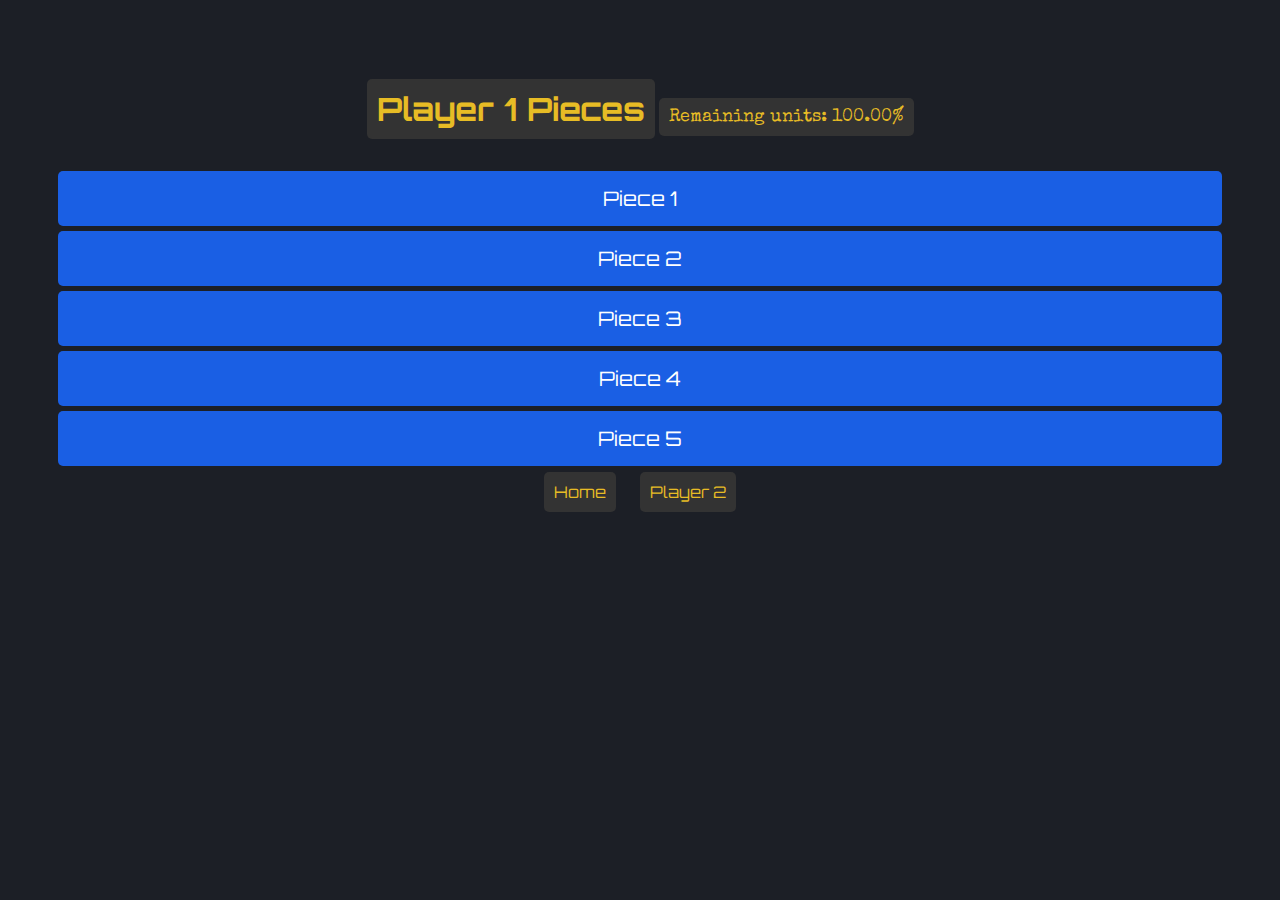
==== player1.html @ 321bedd2 "Update player1.html" ====
<!DOCTYPE html>
<html lang="en">
<head>
    <meta charset="UTF-8">
    <meta name="viewport" content="width=device-width, initial-scale=1.0">
    <title>Player 1 Tracker</title>
    <link rel="stylesheet" href="style.css">
    <script defer src="script.js"></script>
</head>
<body>
    <h1 id="header">Player 1 Pieces</h1>
    <div id="counter">Remaining units: 100%</div>
    <div id="game-pieces-container"></div>
    <nav>
        <ul>
            <li><a href="index.html">Home</a></li>
            <li><a href="player2.html">Player 2</a></li>
        </ul>
    </nav>
    <script>
        document.addEventListener('DOMContentLoaded', () => {
            const headerText = 'Player 1 Pieces';
            const initialGamePieces = [
                'Piece 1',
                'Piece 2',
                'Piece 3',
                'Piece 4',
                'Piece 5'
            ];

            document.querySelector('h1').textContent = headerText;

            if (!localStorage.getItem(window.location.pathname)) {
                const container = document.getElementById('game-pieces-container');
                initialGamePieces.forEach(piece => {
                    const div = document.createElement('div');
                    div.className = 'game-piece';
                    div.textContent = piece;
                    div.onclick = toggleRemoved;
                    div.oncontextmenu = editText;
                    container.appendChild(div);
                });
                saveGameState();
            }
            loadGameState();
        });
    </script>
</body>
</html>
---- style.css ----
@import url('https://fonts.googleapis.com/css2?family=Orbitron:wght@400;700&family=Special+Elite&display=swap');

body {
    font-family: 'Orbitron', sans-serif;
    background-color: #1c1f26;
    color: #e7bc25;
    text-align: center;
    padding: 50px;
}

h1 {
    color: #e7bc25;
    margin-bottom: 20px;
    padding: 10px;
    background-color: #333;
    border-radius: 5px;
    display: inline-block;
}

#counter {
    color: #e7bc25;
    margin-bottom: 30px;
    font-size: 18px;
    font-family: 'Special Elite', serif;
    padding: 10px;
    background-color: #333;
    border-radius: 5px;
    display: inline-block;
}

.game-piece {
    margin: 5px 0;
    padding: 15px;
    font-size: 20px;
    cursor: pointer;
    transition: color 0.3s, background-color 0.3s;
    background-color: #1a5fe4;
    border-radius: 5px;
    display: flex;
    justify-content: center;
    color: #fff;
}

.game-piece:hover {
    background-color: #1447b2;
}

.removed {
    color: #7f7f7f;
    text-decoration: line-through;
    text-decoration-color: #ff0000; /* Blood red color */
    background-color: #1c1f26;
}

nav ul {
    list-style: none;
    padding: 0;
}

nav li {
    display: inline;
    margin: 0 10px;
}

nav a {
    color: #e7bc25;
    text-decoration: none;
    padding: 10px;
    background-color: #333;
    border-radius: 5px;
}

nav a:hover {
    text-decoration: underline;
}
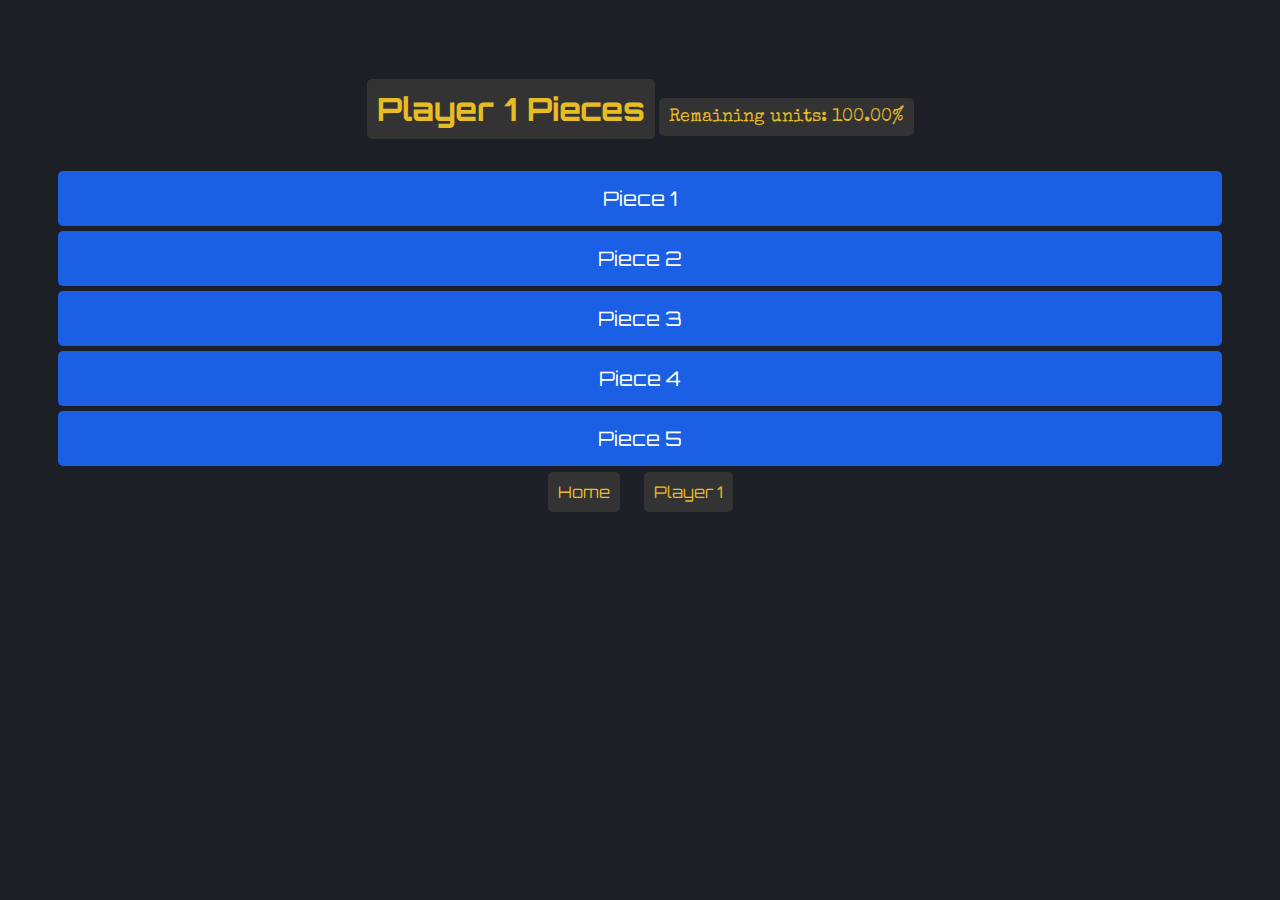
==== commit cc71269c: "Update player1.html" ====
--- a/player1.html
+++ b/player1.html
@@ -14,7 +14,7 @@
     <nav>
         <ul>
             <li><a href="index.html">Home</a></li>
-            <li><a href="player2.html">Player 2</a></li>
+            <li><a href="player1.html">Player 1</a></li>
         </ul>
     </nav>
     <script>
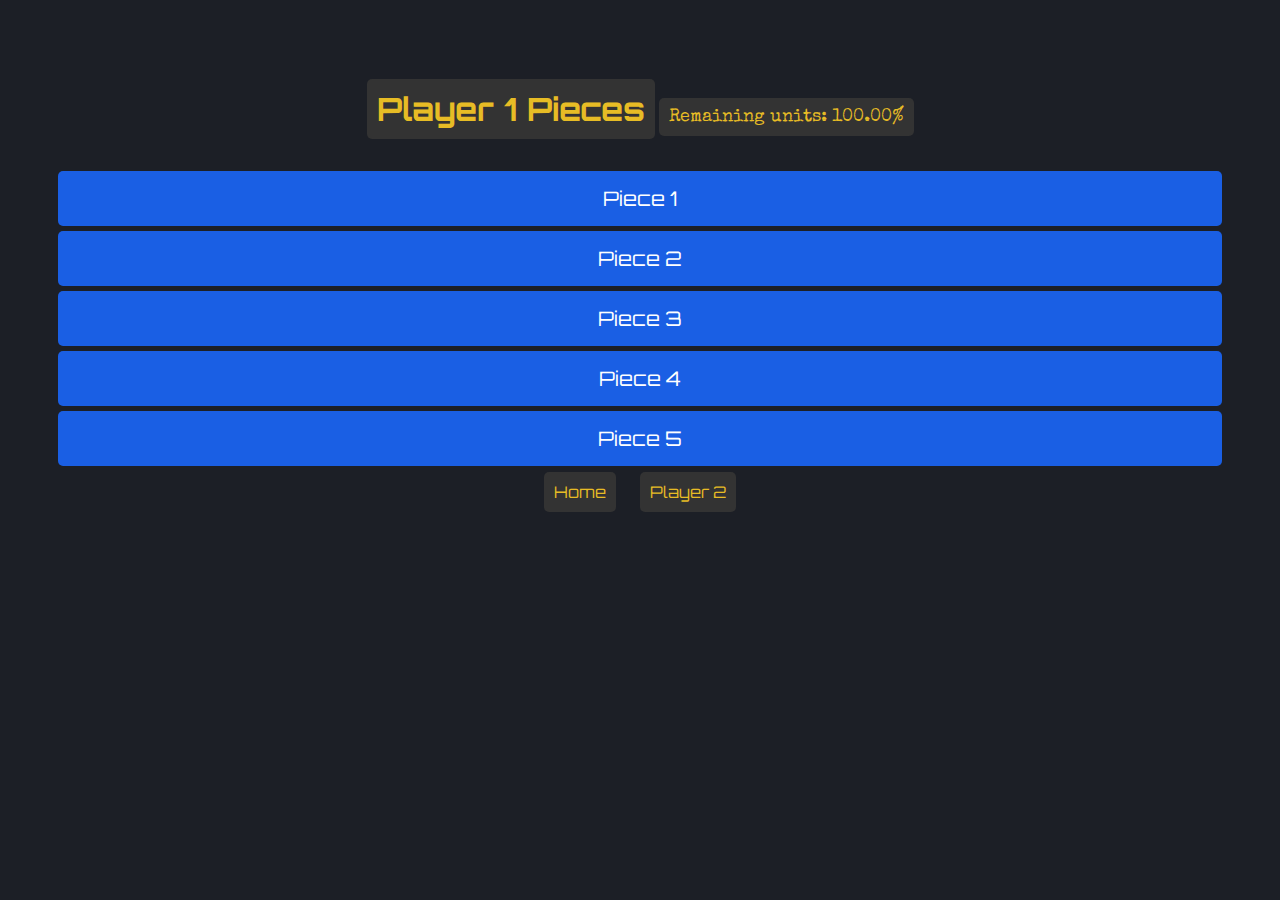
==== commit bddb9e3d: "Update player1.html" ====
--- a/player1.html
+++ b/player1.html
@@ -14,36 +14,8 @@
     <nav>
         <ul>
             <li><a href="index.html">Home</a></li>
-            <li><a href="player1.html">Player 1</a></li>
+            <li><a href="player2.html">Player 2</a></li>
         </ul>
     </nav>
-    <script>
-        document.addEventListener('DOMContentLoaded', () => {
-            const headerText = 'Player 1 Pieces';
-            const initialGamePieces = [
-                'Piece 1',
-                'Piece 2',
-                'Piece 3',
-                'Piece 4',
-                'Piece 5'
-            ];
-
-            document.querySelector('h1').textContent = headerText;
-
-            if (!localStorage.getItem(window.location.pathname)) {
-                const container = document.getElementById('game-pieces-container');
-                initialGamePieces.forEach(piece => {
-                    const div = document.createElement('div');
-                    div.className = 'game-piece';
-                    div.textContent = piece;
-                    div.onclick = toggleRemoved;
-                    div.oncontextmenu = editText;
-                    container.appendChild(div);
-                });
-                saveGameState();
-            }
-            loadGameState();
-        });
-    </script>
 </body>
 </html>
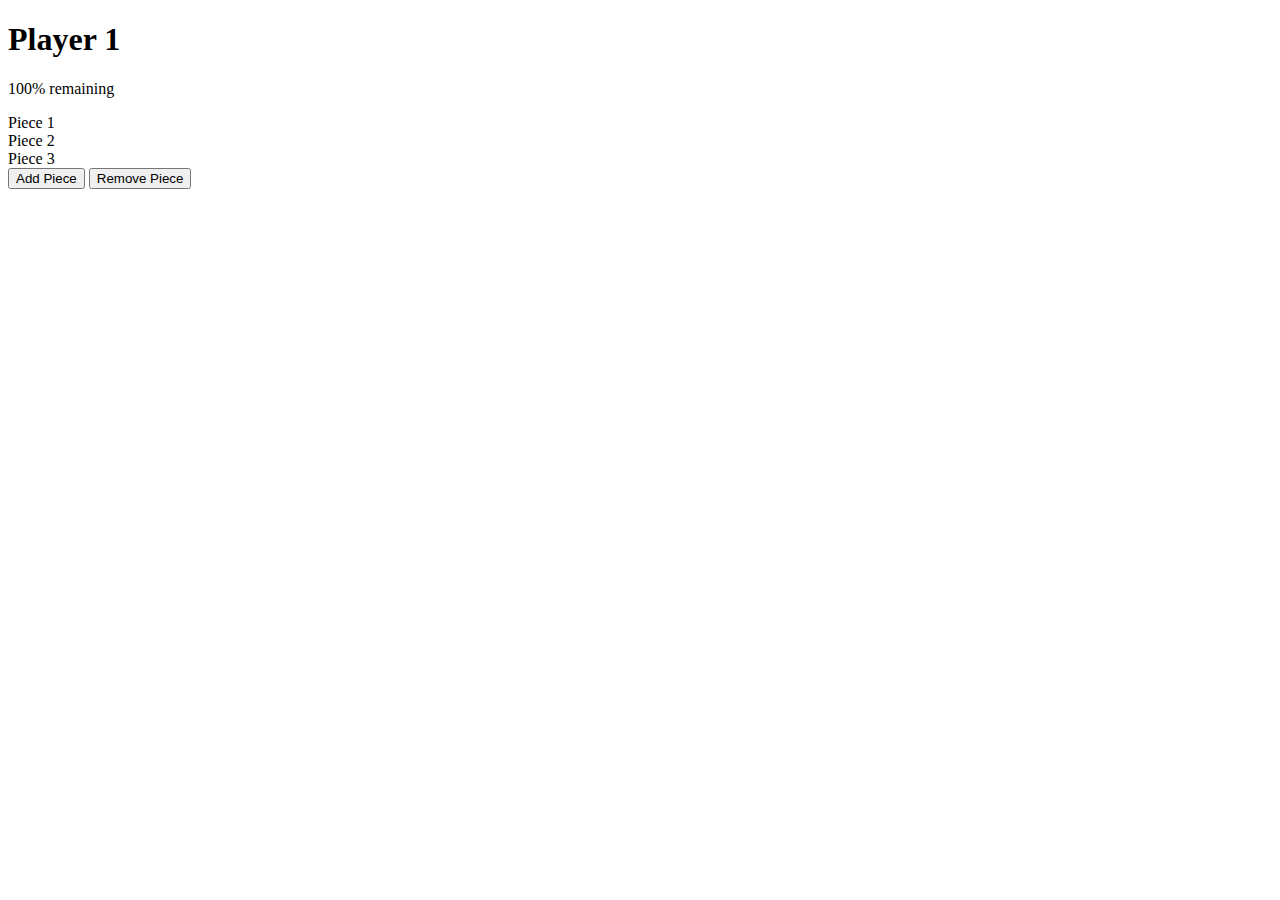
==== commit 4f8edba6: "Update player1.html" ====
--- a/player1.html
+++ b/player1.html
@@ -3,19 +3,22 @@
 <head>
     <meta charset="UTF-8">
     <meta name="viewport" content="width=device-width, initial-scale=1.0">
-    <title>Player 1 Tracker</title>
-    <link rel="stylesheet" href="style.css">
-    <script defer src="script.js"></script>
+    <title>Player Page</title>
+    <link rel="stylesheet" href="styles.css">
+    <script src="scripts.js" defer></script>
 </head>
 <body>
-    <h1 id="header">Player 1 Pieces</h1>
-    <div id="counter">Remaining units: 100%</div>
-    <div id="game-pieces-container"></div>
-    <nav>
-        <ul>
-            <li><a href="index.html">Home</a></li>
-            <li><a href="player2.html">Player 2</a></li>
-        </ul>
-    </nav>
+    <div class="container">
+        <h1 contenteditable="true">Player 1</h1>
+        <p id="counter">100% remaining</p>
+        <div class="game-pieces">
+            <div class="game-piece" contenteditable="true">Piece 1</div>
+            <div class="game-piece" contenteditable="true">Piece 2</div>
+            <div class="game-piece" contenteditable="true">Piece 3</div>
+            <!-- Add more pieces as needed -->
+        </div>
+        <button id="add-piece">Add Piece</button>
+        <button id="remove-piece">Remove Piece</button>
+    </div>
 </body>
 </html>
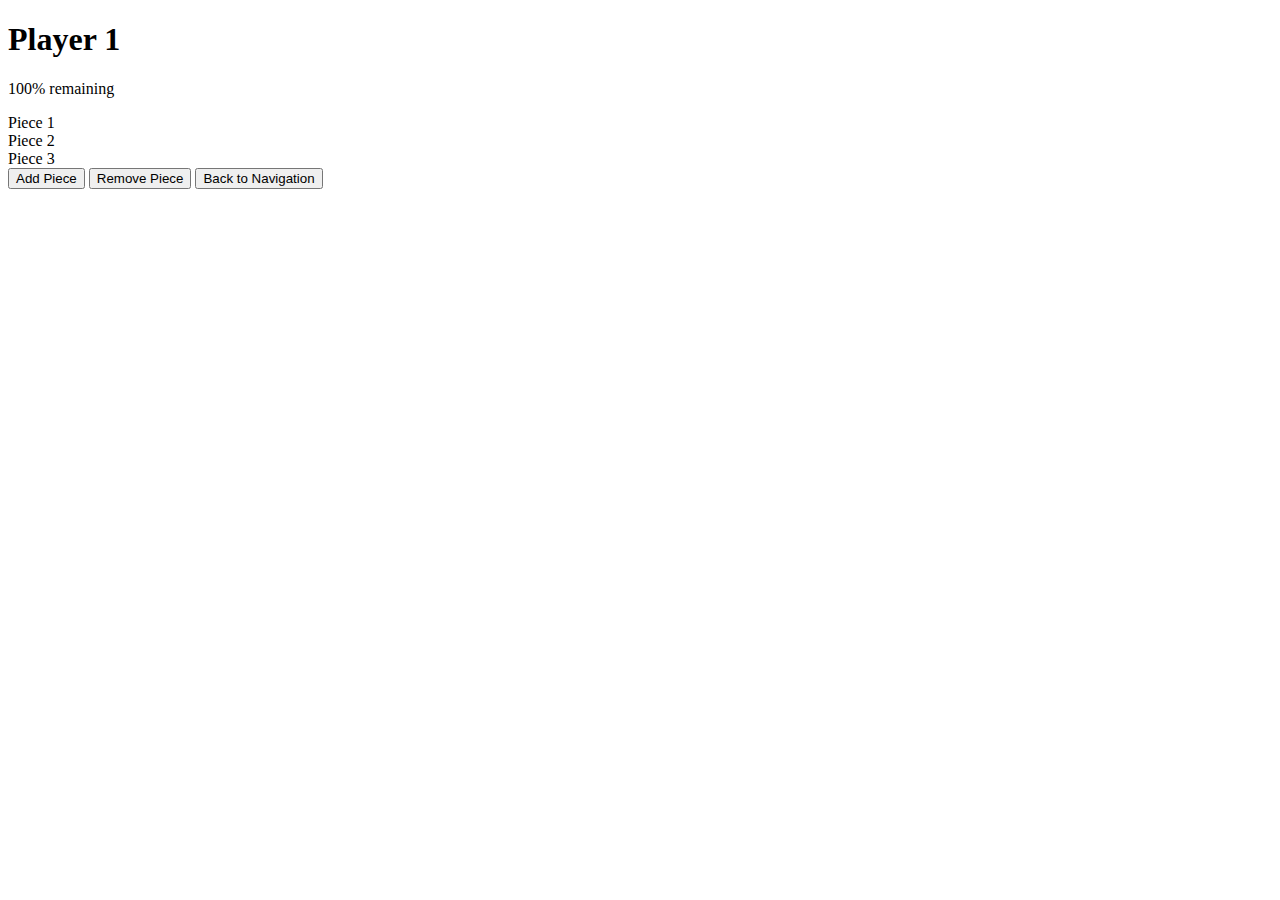
==== commit 457d2faf: "Update player1.html" ====
--- a/player1.html
+++ b/player1.html
@@ -3,7 +3,7 @@
 <head>
     <meta charset="UTF-8">
     <meta name="viewport" content="width=device-width, initial-scale=1.0">
-    <title>Player Page</title>
+    <title>Player 1</title>
     <link rel="stylesheet" href="styles.css">
     <script src="scripts.js" defer></script>
 </head>
@@ -15,10 +15,10 @@
             <div class="game-piece" contenteditable="true">Piece 1</div>
             <div class="game-piece" contenteditable="true">Piece 2</div>
             <div class="game-piece" contenteditable="true">Piece 3</div>
-            <!-- Add more pieces as needed -->
         </div>
         <button id="add-piece">Add Piece</button>
         <button id="remove-piece">Remove Piece</button>
+        <a href="index.html"><button>Back to Navigation</button></a>
     </div>
 </body>
 </html>
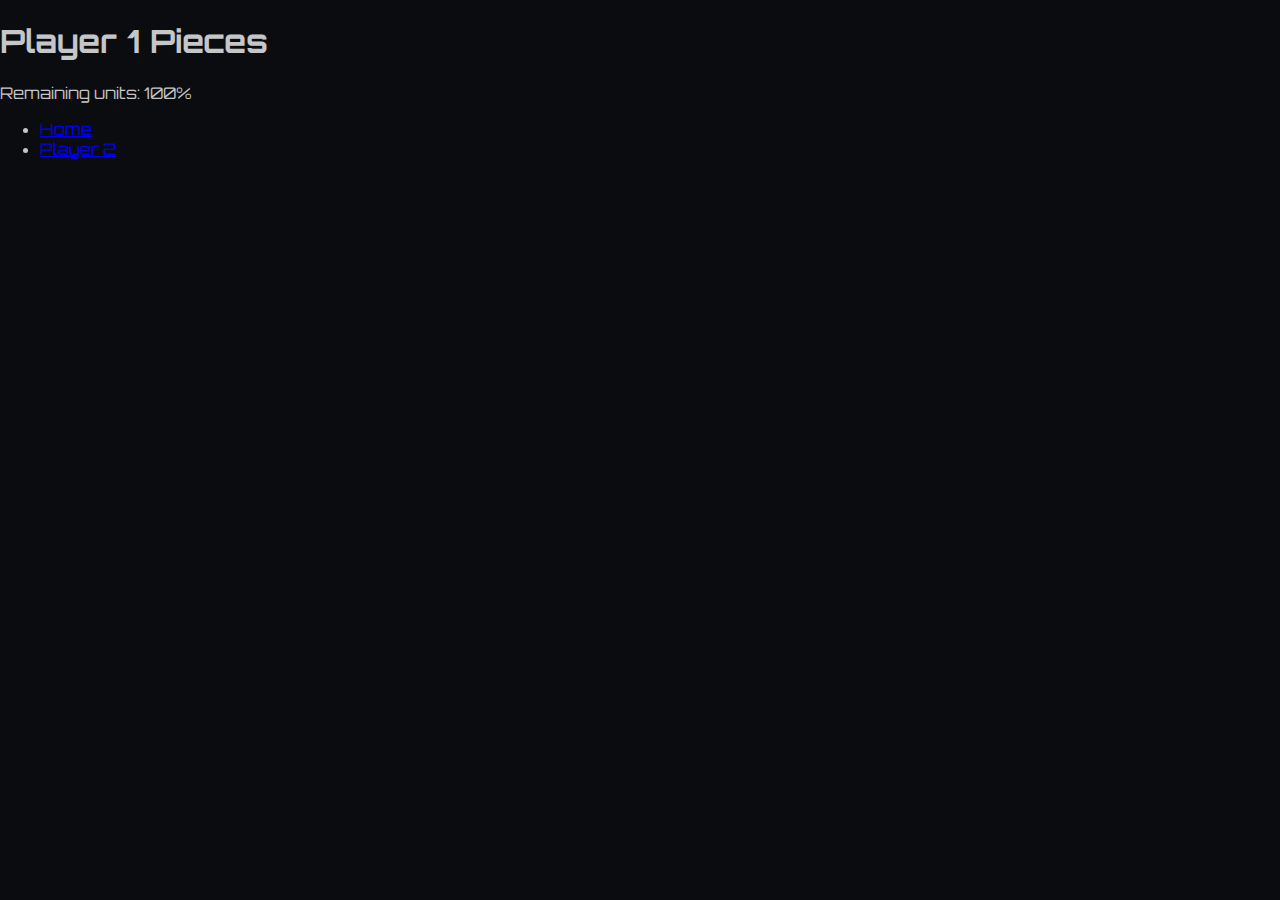
==== commit 628f35ec: "Update player1.html" ====
--- a/player1.html
+++ b/player1.html
@@ -3,22 +3,49 @@
 <head>
     <meta charset="UTF-8">
     <meta name="viewport" content="width=device-width, initial-scale=1.0">
-    <title>Player 1</title>
-    <link rel="stylesheet" href="styles.css">
-    <script src="scripts.js" defer></script>
+    <title>Player 1 Tracker</title>
+    <link rel="stylesheet" href="style.css">
+    <script defer src="script.js"></script>
 </head>
 <body>
-    <div class="container">
-        <h1 contenteditable="true">Player 1</h1>
-        <p id="counter">100% remaining</p>
-        <div class="game-pieces">
-            <div class="game-piece" contenteditable="true">Piece 1</div>
-            <div class="game-piece" contenteditable="true">Piece 2</div>
-            <div class="game-piece" contenteditable="true">Piece 3</div>
-        </div>
-        <button id="add-piece">Add Piece</button>
-        <button id="remove-piece">Remove Piece</button>
-        <a href="index.html"><button>Back to Navigation</button></a>
-    </div>
+    <h1 id="header">Player 1 Pieces</h1>
+    <div id="counter">Remaining units: 100%</div>
+    <div id="game-pieces-container"></div>
+    <nav>
+        <ul>
+            <li><a href="index.html">Home</a></li>
+            <li><a href="player2.html">Player 2</a></li>
+        </ul>
+    </nav>
+    <script>
+        document.addEventListener('DOMContentLoaded', () => {
+            const headerText = 'Player 1 Pieces';
+            const initialGamePieces = [
+                'Piece 1',
+                'Piece 2',
+                'Piece 3',
+                'Piece 4',
+                'Piece 5'
+            ];
+
+            document.querySelector('h1').textContent = headerText;
+
+            if (!localStorage.getItem(window.location.pathname)) {
+                const container = document.getElementById('game-pieces-container');
+                initialGamePieces.forEach(piece => {
+                    const div = document.createElement('div');
+                    div.className = 'game-piece';
+                    div.textContent = piece;
+                    div.onclick = toggleRemoved;
+                    div.oncontextmenu = editText;
+                    container.appendChild(div);
+                });
+                updateCounter();
+                saveGameState();
+            } else {
+                loadGameState();
+            }
+        });
+    </script>
 </body>
 </html>
--- a/style.css
+++ b/style.css
@@ -0,0 +1,90 @@
+@import url('https://fonts.googleapis.com/css2?family=Orbitron:wght@400;700&display=swap');
+
+body {
+    font-family: 'Orbitron', sans-serif;
+    background-color: #0b0c10;
+    color: #c5c6c7;
+    margin: 0;
+    padding: 0;
+}
+
+.nav, .container {
+    text-align: center;
+    padding: 20px;
+}
+
+.nav h1 {
+    font-size: 2.5em;
+    margin-bottom: 20px;
+    color: #66fcf1;
+}
+
+.nav a, .container a {
+    color: #66fcf1;
+    text-decoration: none;
+    margin: 0 10px;
+    font-size: 1.5em;
+    display: inline-block;
+    padding: 10px 20px;
+    border: 2px solid #66fcf1;
+    border-radius: 5px;
+    transition: background-color 0.3s, color 0.3s;
+}
+
+.nav a:hover, .container a:hover {
+    background-color: #66fcf1;
+    color: #0b0c10;
+}
+
+.container h1, .container p {
+    margin: 20px 0;
+    cursor: pointer;
+    color: #45a29e;
+}
+
+.game-pieces {
+    display: flex;
+    flex-direction: column;
+    align-items: center;
+}
+
+.game-piece {
+    background-color: #1f2833;
+    color: #66fcf1;
+    border: 2px solid #45a29e;
+    padding: 10px;
+    margin: 5px;
+    width: 200px;
+    text-align: center;
+    cursor: pointer;
+    user-select: none;
+    transition: background-color 0.3s, color 0.3s, text-decoration 0.3s;
+    border-radius: 5px;
+}
+
+.game-piece.struck {
+    background-color: #4b4e54;
+    color: crimson;
+    text-decoration: line-through;
+}
+
+button {
+    background-color: #66fcf1;
+    color: #0b0c10;
+    border: none;
+    padding: 10px 20px;
+    margin: 10px;
+    cursor: pointer;
+    font-size: 1em;
+    border-radius: 5px;
+    transition: background-color 0.3s, color 0.3s;
+}
+
+button:hover {
+    background-color: #45a29e;
+    color: #0b0c10;
+}
+
+button:focus {
+    outline: none;
+}
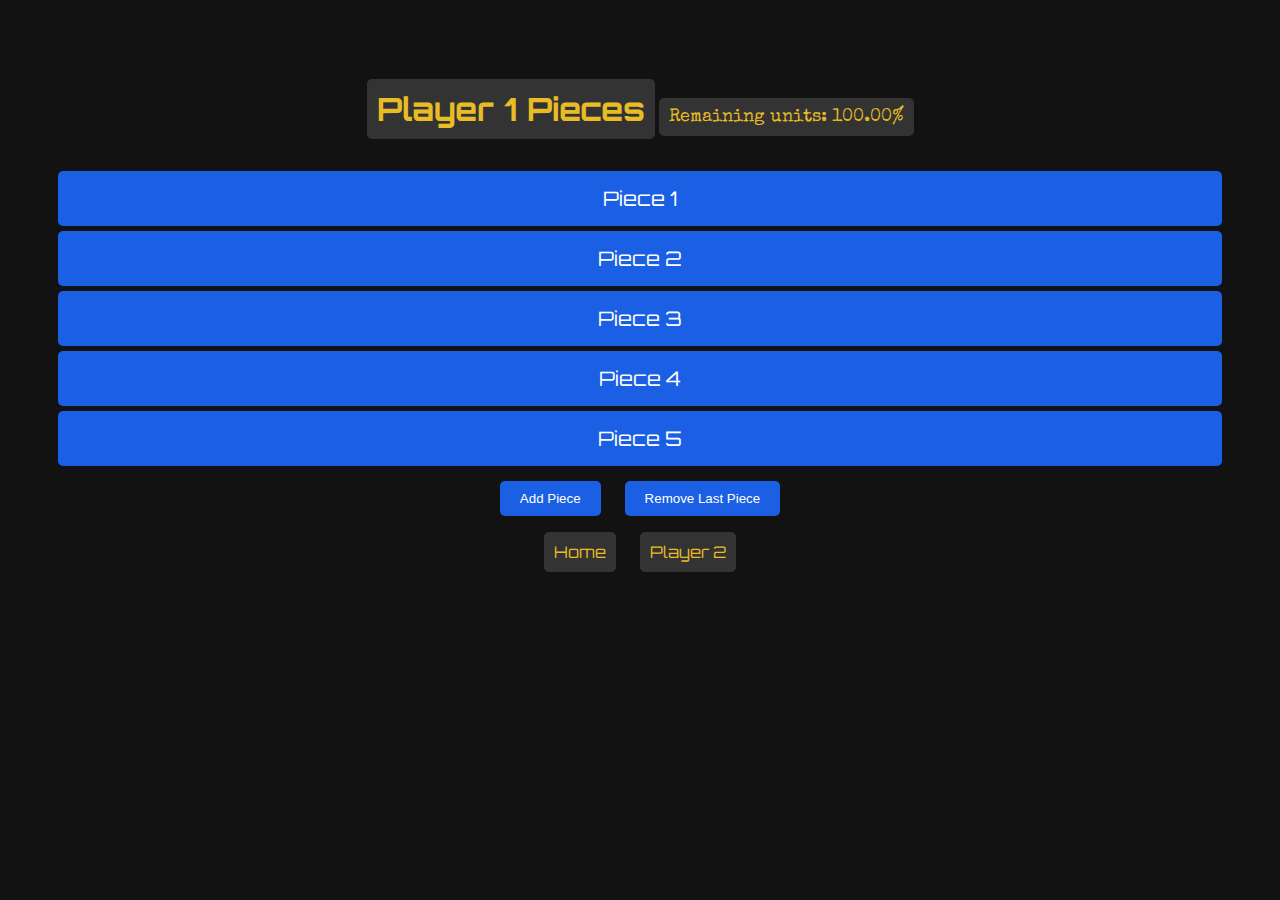
==== commit 0c1d6eec: "Update player1.html" ====
--- a/player1.html
+++ b/player1.html
@@ -11,41 +11,13 @@
     <h1 id="header">Player 1 Pieces</h1>
     <div id="counter">Remaining units: 100%</div>
     <div id="game-pieces-container"></div>
+    <button onclick="addGamePiece('player1')">Add Piece</button>
+    <button onclick="removeGamePiece('player1')">Remove Last Piece</button>
     <nav>
         <ul>
             <li><a href="index.html">Home</a></li>
             <li><a href="player2.html">Player 2</a></li>
         </ul>
     </nav>
-    <script>
-        document.addEventListener('DOMContentLoaded', () => {
-            const headerText = 'Player 1 Pieces';
-            const initialGamePieces = [
-                'Piece 1',
-                'Piece 2',
-                'Piece 3',
-                'Piece 4',
-                'Piece 5'
-            ];
-
-            document.querySelector('h1').textContent = headerText;
-
-            if (!localStorage.getItem(window.location.pathname)) {
-                const container = document.getElementById('game-pieces-container');
-                initialGamePieces.forEach(piece => {
-                    const div = document.createElement('div');
-                    div.className = 'game-piece';
-                    div.textContent = piece;
-                    div.onclick = toggleRemoved;
-                    div.oncontextmenu = editText;
-                    container.appendChild(div);
-                });
-                updateCounter();
-                saveGameState();
-            } else {
-                loadGameState();
-            }
-        });
-    </script>
 </body>
 </html>
--- a/style.css
+++ b/style.css
@@ -1,90 +1,90 @@
-@import url('https://fonts.googleapis.com/css2?family=Orbitron:wght@400;700&display=swap');
+@import url('https://fonts.googleapis.com/css2?family=Orbitron:wght@400;700&family=Special+Elite&display=swap');
 
 body {
     font-family: 'Orbitron', sans-serif;
-    background-color: #0b0c10;
-    color: #c5c6c7;
-    margin: 0;
+    background-color: #121212;
+    color: #e7bc25;
+    text-align: center;
+    padding: 50px;
+}
+
+h1 {
+    color: #e7bc25;
+    margin-bottom: 20px;
+    padding: 10px;
+    background-color: #333;
+    border-radius: 5px;
+    display: inline-block;
+}
+
+#counter {
+    color: #e7bc25;
+    margin-bottom: 30px;
+    font-size: 18px;
+    font-family: 'Special Elite', serif;
+    padding: 10px;
+    background-color: #333;
+    border-radius: 5px;
+    display: inline-block;
+}
+
+.game-piece {
+    margin: 5px 0;
+    padding: 15px;
+    font-size: 20px;
+    cursor: pointer;
+    transition: color 0.3s, background-color 0.3s;
+    background-color: #1a5fe4;
+    border-radius: 5px;
+    display: flex;
+    justify-content: center;
+    color: #fff;
+}
+
+.game-piece:hover {
+    background-color: #1447b2;
+}
+
+.removed {
+    color: #7f7f7f;
+    text-decoration: line-through;
+    text-decoration-color: #ff0000;
+    background-color: #1c1f26;
+}
+
+nav ul {
+    list-style: none;
     padding: 0;
 }
 
-.nav, .container {
-    text-align: center;
-    padding: 20px;
+nav li {
+    display: inline;
+    margin: 0 10px;
 }
 
-.nav h1 {
-    font-size: 2.5em;
-    margin-bottom: 20px;
-    color: #66fcf1;
-}
-
-.nav a, .container a {
-    color: #66fcf1;
+nav a {
+    color: #e7bc25;
     text-decoration: none;
-    margin: 0 10px;
-    font-size: 1.5em;
-    display: inline-block;
-    padding: 10px 20px;
-    border: 2px solid #66fcf1;
-    border-radius: 5px;
-    transition: background-color 0.3s, color 0.3s;
-}
-
-.nav a:hover, .container a:hover {
-    background-color: #66fcf1;
-    color: #0b0c10;
-}
-
-.container h1, .container p {
-    margin: 20px 0;
-    cursor: pointer;
-    color: #45a29e;
-}
-
-.game-pieces {
-    display: flex;
-    flex-direction: column;
-    align-items: center;
-}
-
-.game-piece {
-    background-color: #1f2833;
-    color: #66fcf1;
-    border: 2px solid #45a29e;
     padding: 10px;
-    margin: 5px;
-    width: 200px;
-    text-align: center;
-    cursor: pointer;
-    user-select: none;
-    transition: background-color 0.3s, color 0.3s, text-decoration 0.3s;
+    background-color: #333;
     border-radius: 5px;
 }
 
-.game-piece.struck {
-    background-color: #4b4e54;
-    color: crimson;
-    text-decoration: line-through;
+nav a:hover {
+    text-decoration: underline;
 }
 
 button {
-    background-color: #66fcf1;
-    color: #0b0c10;
-    border: none;
     padding: 10px 20px;
     margin: 10px;
+    background-color: #1a5fe4;
+    color: #fff;
+    border: none;
+    border-radius: 5px;
     cursor: pointer;
-    font-size: 1em;
-    border-radius: 5px;
-    transition: background-color 0.3s, color 0.3s;
+    transition: background-color 0.3s;
 }
 
 button:hover {
-    background-color: #45a29e;
-    color: #0b0c10;
+    background-color: #1447b2;
 }
-
-button:focus {
-    outline: none;
-}
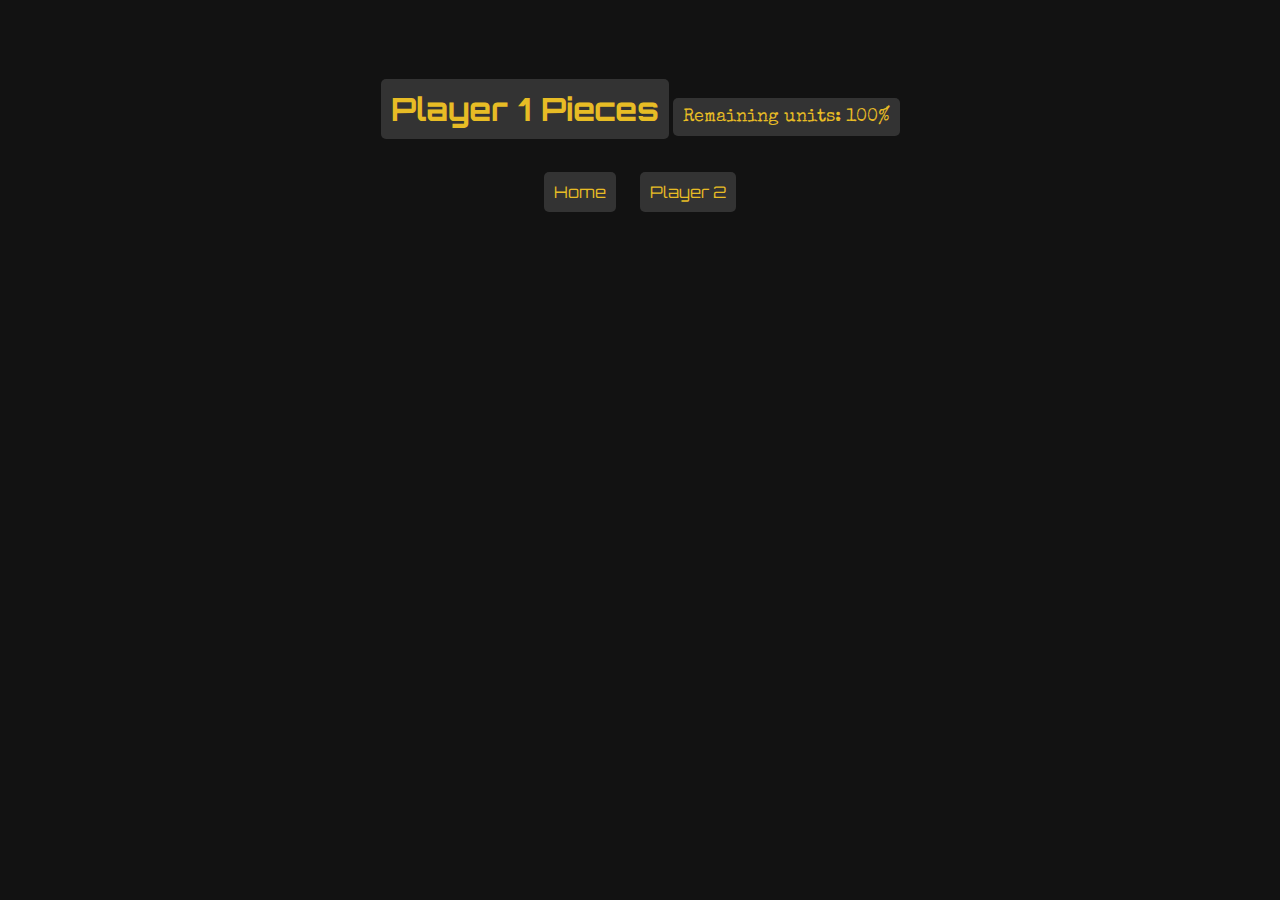
==== commit 2c0e2fb3: "Update player1.html" ====
--- a/player1.html
+++ b/player1.html
@@ -11,13 +11,42 @@
     <h1 id="header">Player 1 Pieces</h1>
     <div id="counter">Remaining units: 100%</div>
     <div id="game-pieces-container"></div>
-    <button onclick="addGamePiece('player1')">Add Piece</button>
-    <button onclick="removeGamePiece('player1')">Remove Last Piece</button>
     <nav>
         <ul>
             <li><a href="index.html">Home</a></li>
             <li><a href="player2.html">Player 2</a></li>
         </ul>
     </nav>
+    <script>
+        document.addEventListener('DOMContentLoaded', () => {
+            const storageKey = 'player1';
+            const headerText = 'Player 1 Pieces';
+            const initialGamePieces = [
+                'Piece 1',
+                'Piece 2',
+                'Piece 3',
+                'Piece 4',
+                'Piece 5'
+            ];
+
+            document.querySelector('h1').textContent = headerText;
+
+            if (!localStorage.getItem(storageKey)) {
+                const container = document.getElementById('game-pieces-container');
+                initialGamePieces.forEach(piece => {
+                    const div = document.createElement('div');
+                    div.className = 'game-piece';
+                    div.textContent = piece;
+                    div.onclick = toggleRemoved;
+                    div.oncontextmenu = editText;
+                    container.appendChild(div);
+                });
+                updateCounter();
+                saveGameState(storageKey);
+            } else {
+                loadGameState(storageKey);
+            }
+        });
+    </script>
 </body>
 </html>
--- a/style.css
+++ b/style.css
@@ -48,7 +48,7 @@
 .removed {
     color: #7f7f7f;
     text-decoration: line-through;
-    text-decoration-color: #ff0000;
+    text-decoration-color: #ff0000; /* Blood red color */
     background-color: #1c1f26;
 }
 
